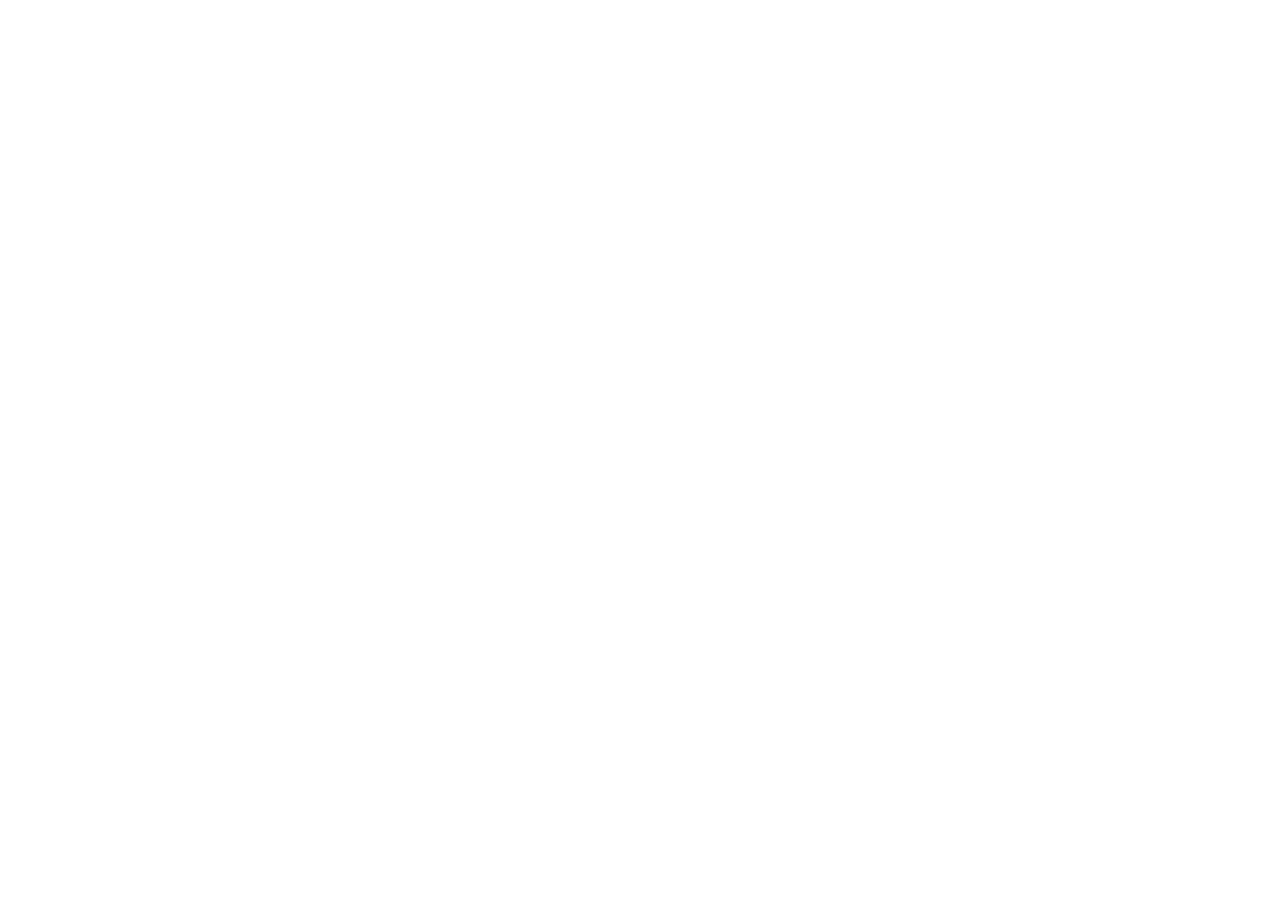
==== src/main/resources/templates/login.html @ 96c2a7ec "提交测试代码" ====
<!DOCTYPE html>
<html lang="en">
<head>
    <meta charset="UTF-8">
    <title>Title</title>
    <script src="js/jquery-1.7.2.min.js"></script>
    <script type="text/javascript" src="js/echarts.js"></script>
</head>
<body>

<!--
<form  action="/go" method="post"  id="zz">
    用户名：<input type="tel"  placeholder="账号" name="account">
    <br>
    密码： <input type="text"  placeholder="账户密码" name="password">
    <button type="" width="200" height="60" value="提交" onclick="gos()"/>
</form>
-->

<p id="op" style="width: 100%;height:300px"></p>


<script>
  function gos(){
    $.ajax({
        type: "POST",
        url: "http://127.0.0.1:8089/go",
        data: "",
        dataType: "json",
        success: function(result){
        //console.info("数据是："+result.get);
            for(var p in result){//遍历json数组时，这么写p为索引，0,1
                console.info(p);
            }
    }
      });
    }

</script>

<script type="text/javascript">
    // 基于准备好的dom，初始化echarts实例
    var myChart = echarts.init(document.getElementById('op'));

    var data = genData(50);

    option = {
        title : {
            text: '同名数量统计',
            subtext: '纯属虚构',
            x:'center'
        },
        tooltip : {
            trigger: 'item',
            formatter: "{a} <br/>{b} : {c} ({d}%)"
        },
        legend: {
            type: 'scroll',
            orient: 'vertical',
            right: 10,
            top: 20,
            bottom: 20,
            data: data.legendData,

            selected: data.selected
        },
        series : [
            {
                name: '姓名',
                type: 'pie',
                radius : '55%',
                center: ['40%', '50%'],
                data: data.seriesData,
                itemStyle: {
                    emphasis: {
                        shadowBlur: 10,
                        shadowOffsetX: 0,
                        shadowColor: 'rgba(0, 0, 0, 0.5)'
                    }
                }
            }
        ]
    };




    function genData(count) {
        var nameList = ['oo','pp','ee'
        ];
        var legendData = [];
        var seriesData = [];
        var selected = {};
        for (var i = 0; i < 50; i++) {
            name = Math.random() > 0.65
                ? makeWord(4, 1) + '·' + makeWord(3, 0)
                : makeWord(2, 1);
            legendData.push(name);
            seriesData.push({
                name: name,
                value: Math.round(Math.random() * 100000)
            });
            selected[name] = i < 6;
        }

        return {
            legendData: legendData,
            seriesData: seriesData,
            selected: selected
        };

        function makeWord(max, min) {
            var nameLen = Math.ceil(Math.random() * max + min);
            var name = [];
            for (var i = 0; i < nameLen; i++) {
                name.push(nameList[Math.round(Math.random() * nameList.length - 1)]);
            }
            return name.join('');
        }
    }

    // 使用刚指定的配置项和数据显示图表。
    myChart.setOption(option);
</script>



</body>
</html>
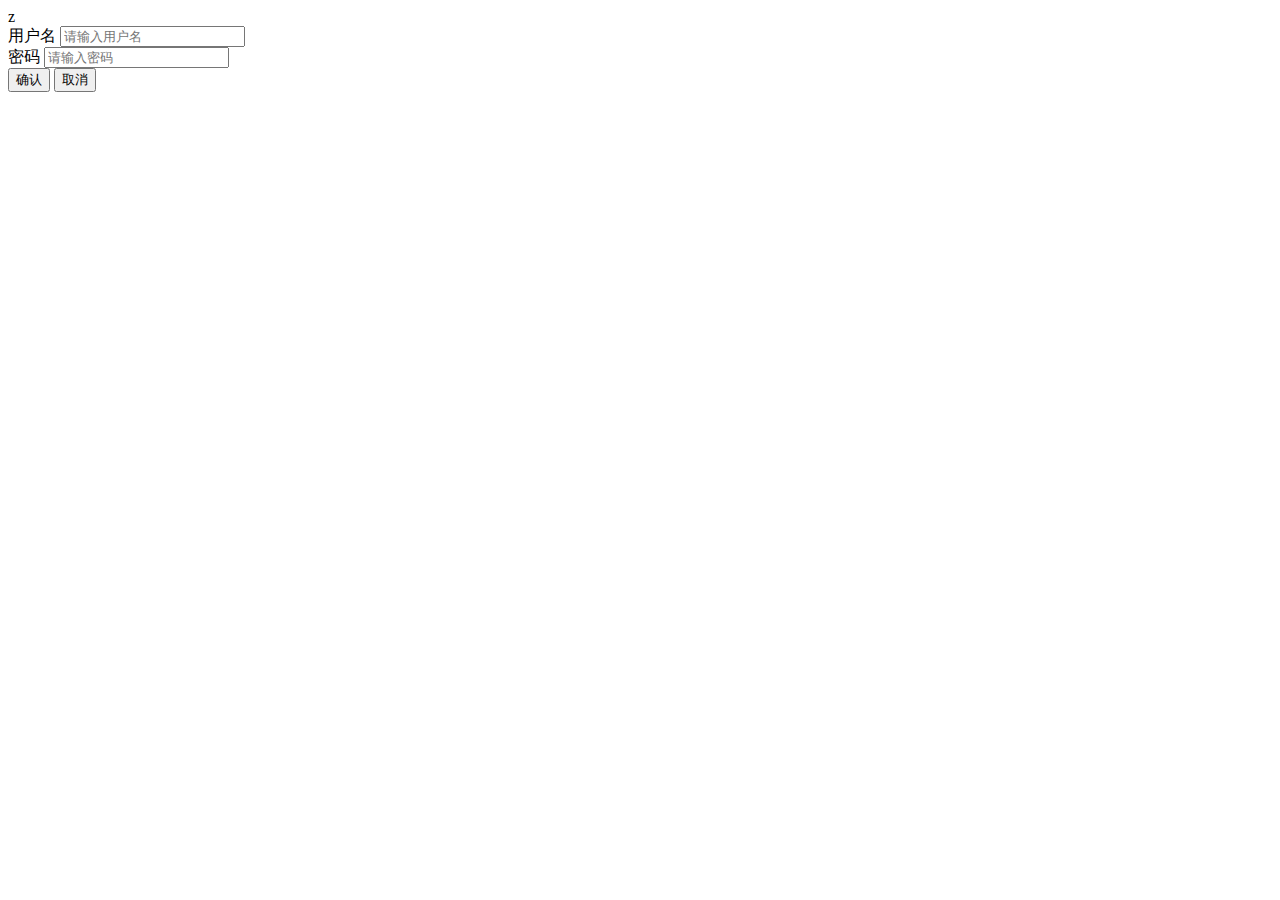
==== commit ca4d14e2: "提交测试代码" ====
--- a/src/main/resources/templates/login.html
+++ b/src/main/resources/templates/login.html
@@ -1,129 +1,60 @@
 <!DOCTYPE html>
 <html lang="en">
-<head>
-    <meta charset="UTF-8">
-    <title>Title</title>
-    <script src="js/jquery-1.7.2.min.js"></script>
-    <script type="text/javascript" src="js/echarts.js"></script>
+    <head>
+        <meta charset="utf-8">
+        <meta http-equiv="X-UA-Compatible" content="IE=edge">
+        <meta name="viewport" content="width=device-width, initial-scale=1">
+        z<link href="css/mui.min.css" rel="stylesheet" />
 </head>
+
 <body>
+<div id="op">
+    <form class="mui-input-group">
+        <div class="mui-input-row">
+            <label>用户名</label>
+            <input type="text" id="account" class="mui-input-clear" placeholder="请输入用户名">
+        </div>
+        <div class="mui-input-row">
+            <label>密码</label>
+            <input id="password" type="password" class="mui-input-password" placeholder="请输入密码">
+        </div>
+        <div class="mui-button-row">
+            <button type="button" id="ok" class="mui-btn mui-btn-primary" >确认</button>
+            <button type="button" class="mui-btn mui-btn-danger" >取消</button>
+        </div>
+    </form>
+</div>
+<script src="js/mui.min.js"></script>
+<script type="text/javascript">
 
-<!--
-<form  action="/go" method="post"  id="zz">
-    用户名：<input type="tel"  placeholder="账号" name="account">
-    <br>
-    密码： <input type="text"  placeholder="账户密码" name="password">
-    <button type="" width="200" height="60" value="提交" onclick="gos()"/>
-</form>
--->
+    mui("#op").on("tap","#ok",function(){
 
-<p id="op" style="width: 100%;height:300px"></p>
+        var account= mui("#account")[0].value;
+        var password= mui("#password")[0].value;
+        var url="http://127.0.0.1:8089/aaa";
+        mui.ajax(url,{
+        	async:false,
+            data:{
+                login:account,
+                pass:password
+            },
+            dataType: 'JSON',
+            type:'POST',
+            headers:{'Content-Type':'application/json'},
+            success:function(data){
+                //服务器返回响应，根据响应结果，分析是否登录成功；
 
+            },
+            error:function(xhr,type,errorThrown){
+                //异常处理；
+                console.log(type);
+            }
 
-<script>
-  function gos(){
-    $.ajax({
-        type: "POST",
-        url: "http://127.0.0.1:8089/go",
-        data: "",
-        dataType: "json",
-        success: function(result){
-        //console.info("数据是："+result.get);
-            for(var p in result){//遍历json数组时，这么写p为索引，0,1
-                console.info(p);
-            }
-    }
-      });
-    }
+        });
+
+    })
 
 </script>
+</body>
 
-<script type="text/javascript">
-    // 基于准备好的dom，初始化echarts实例
-    var myChart = echarts.init(document.getElementById('op'));
-
-    var data = genData(50);
-
-    option = {
-        title : {
-            text: '同名数量统计',
-            subtext: '纯属虚构',
-            x:'center'
-        },
-        tooltip : {
-            trigger: 'item',
-            formatter: "{a} <br/>{b} : {c} ({d}%)"
-        },
-        legend: {
-            type: 'scroll',
-            orient: 'vertical',
-            right: 10,
-            top: 20,
-            bottom: 20,
-            data: data.legendData,
-
-            selected: data.selected
-        },
-        series : [
-            {
-                name: '姓名',
-                type: 'pie',
-                radius : '55%',
-                center: ['40%', '50%'],
-                data: data.seriesData,
-                itemStyle: {
-                    emphasis: {
-                        shadowBlur: 10,
-                        shadowOffsetX: 0,
-                        shadowColor: 'rgba(0, 0, 0, 0.5)'
-                    }
-                }
-            }
-        ]
-    };
-
-
-
-
-    function genData(count) {
-        var nameList = ['oo','pp','ee'
-        ];
-        var legendData = [];
-        var seriesData = [];
-        var selected = {};
-        for (var i = 0; i < 50; i++) {
-            name = Math.random() > 0.65
-                ? makeWord(4, 1) + '·' + makeWord(3, 0)
-                : makeWord(2, 1);
-            legendData.push(name);
-            seriesData.push({
-                name: name,
-                value: Math.round(Math.random() * 100000)
-            });
-            selected[name] = i < 6;
-        }
-
-        return {
-            legendData: legendData,
-            seriesData: seriesData,
-            selected: selected
-        };
-
-        function makeWord(max, min) {
-            var nameLen = Math.ceil(Math.random() * max + min);
-            var name = [];
-            for (var i = 0; i < nameLen; i++) {
-                name.push(nameList[Math.round(Math.random() * nameList.length - 1)]);
-            }
-            return name.join('');
-        }
-    }
-
-    // 使用刚指定的配置项和数据显示图表。
-    myChart.setOption(option);
-</script>
-
-
-
-</body>
 </html>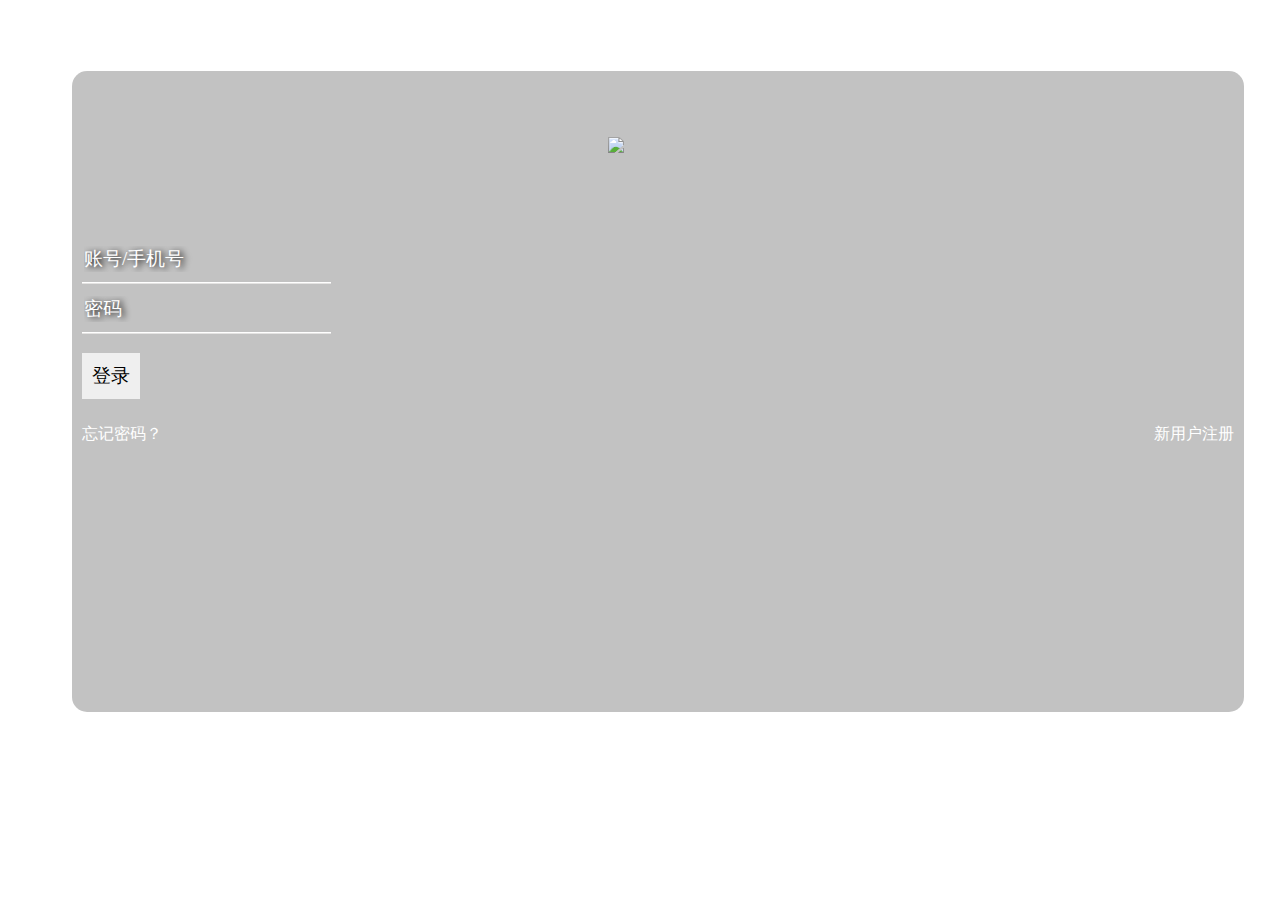
==== commit 43fa5335: "123456" ====
--- a/src/main/resources/templates/login.html
+++ b/src/main/resources/templates/login.html
@@ -1,60 +1,232 @@
 <!DOCTYPE html>
-<html lang="en">
-    <head>
-        <meta charset="utf-8">
-        <meta http-equiv="X-UA-Compatible" content="IE=edge">
-        <meta name="viewport" content="width=device-width, initial-scale=1">
-        z<link href="css/mui.min.css" rel="stylesheet" />
+<html class="ui-page-login">
+
+<head>
+    <meta charset="utf-8">
+    <meta name="viewport" content="width=device-width,initial-scale=1,minimum-scale=1,maximum-scale=1,user-scalable=no" />
+    <title></title>
+    <link rel="stylesheet" href="css/mui.min.css" />
+    <script src="js/mui.min.js"></script>
+    <style>
+        body{
+            overflow-y:scroll;
+            background-color: #fff;
+            font-family:myFirstFont;
+
+        }
+        @font-face
+        {
+            font-family: myFirstFont;
+            src: url('fonts/SourceHanSansK-ExtraLight.ttf')
+        }
+
+        }
+        .area {
+            margin: 20px auto 0px auto;
+        }
+
+        .mui-input-group {
+            margin-top: 10px;
+        }
+
+        .mui-input-group:first-child {
+            margin-top: 20px;
+        }
+
+        .mui-input-group label {
+            width: 22%;
+        }
+
+        .mui-input-row label~input,
+        .mui-input-row label~select,
+        .mui-input-row label~textarea {
+            width: 78%;
+        }
+
+        .mui-checkbox input[type=checkbox],
+        .mui-radio input[type=radio] {
+            top: 6px;
+        }
+
+        .mui-content-padded {
+            margin-top: 25px;
+        }
+
+        .mui-btn {
+            padding: 10px;
+        }
+
+        .link-area {
+            display: block;
+            margin-top: 25px;
+            text-align: center;
+        }
+
+        .spliter {
+            color:#bbb;
+            padding: 0px 8px;
+        }
+
+        .oauth-area {
+            position: absolute;
+            bottom: 20px;
+            left: 0px;
+            text-align: center;
+            width: 100%;
+            padding: 0px;
+            margin: 0px;
+        }
+
+        .oauth-area .oauth-btn {
+            display: inline-block;
+            width: 50px;
+            height: 50px;
+            background-size: 30px 30px;
+            background-position: center center;
+            background-repeat: no-repeat;
+            margin: 0px 20px;
+            /*-webkit-filter: grayscale(100%); */
+            border: solid 1px #ddd;
+            border-radius: 25px;
+        }
+
+        .oauth-area .oauth-btn:active {
+            border: solid 1px #aaa;
+        }
+
+        .oauth-area .oauth-btn.disabled {
+            background-color: #ddd;
+        }
+
+
+
+        #input-pass::-webkit-input-placeholder{
+            color: #fff;
+            font-family:myFirstFont;
+        }
+
+        #input-test::-webkit-input-placeholder{
+            color: #fff;
+            font-family:myFirstFont;
+        }
+        #input-text::-moz-placeholder{  //不知道为何火狐的placeholder的颜色是粉红色，怎么改都不行，希望有大牛路过帮忙指点
+        color: #fff;
+        }
+        #input-text:-ms-input-placeholder{  //由于我的IE刚好是IE9，支持不了placeholder，所以也测试不了(⊙﹏⊙)，有IE10以上的娃可以帮我试试
+        color: #fff;
+        }
+    </style>
 </head>
 
 <body>
-<div id="op">
-    <form class="mui-input-group">
-        <div class="mui-input-row">
-            <label>用户名</label>
-            <input type="text" id="account" class="mui-input-clear" placeholder="请输入用户名">
+<div class="mui-content" style="  background:url(images/15.jpg)no-repeat;
+    width:100%;
+    height:100%;
+    background-size:100% 100%;
+    position:absolute;  ">
+    <div    style=" margin: 0px auto;
+    width: 90%;
+    height: 63%;
+    padding: 10px;
+    position: absolute;
+    padding-top: 5%;
+    top: 7%;
+    left: 5%;
+    border-radius:15px;
+   background-color: rgba(0, 0, 0, 0.24);
+    ">
+
+        <div id="test">
+
+        <div style="margin: 0px auto; width: 100px; height: 100px;">
+            <span><img src="images/nan.png" style="max-width: 80px; vertical-align: middle;"></span>
         </div>
-        <div class="mui-input-row">
-            <label>密码</label>
-            <input id="password" type="password" class="mui-input-password" placeholder="请输入密码">
+         <form >
+        <div style="height: 50px;width: 100%;"  >
+            <input type="text" placeholder="账号/手机号" list="list"  id="input-test" style="
+           	border-radius:0px ;
+            color: #fff;
+            height: 45px;
+           	margin: 0px;
+           	border-left:0px;
+           	border-right:0px ;
+           	font-size: 19px;
+           	border-top:0px ;
+           	 border-bottom:1px solid #fff;
+           	 box-shadow: 0px 1px 0px 0px #E4E3E2;
+           	 background-color: transparent;
+           	 text-shadow:3px 1px 6px #000;
+           	 " />
+
+            <datalist id="list">
+                <option>790</option>
+                <option>791</option>
+                <option>123456</option>
+                <option>123312</option>
+                <option>5123</option>
+                <option>64573</option>
+            </datalist>
         </div>
-        <div class="mui-button-row">
-            <button type="button" id="ok" class="mui-btn mui-btn-primary" >确认</button>
-            <button type="button" class="mui-btn mui-btn-danger" >取消</button>
+        <input type="password" placeholder="密码" id="input-pass" style="border-left:0px;
+           	border-radius:0px ;
+           	color: #fff;
+           	font-size: 19px;
+           	border-right:0px ;
+           	height: 45px;
+           	border-top:0px ;
+           	 border-bottom:1px solid #fff;
+           	 box-shadow: 0px 1px 0px 0px #E4E3E2;
+           	 	 background-color: transparent;
+           	 	 text-shadow:3px 1px 6px #000;
+           	" />
+        <div class="mui-content-padded" style="margin: 20px 0px 0px 0px ;">
+            <button id='login' type="submit" class="mui-btn mui-btn-block mui-btn-primary" style="border:0; font-size:19px ;   background-color: #R207 G0 B112;">登录</button>
+            <div class="link-area">
+                <a id='reg'  style="color: #fff; float: left;">忘记密码？</a>
+                <a id='forgetPassword' style="color: #fff; float: right;">新用户注册</a>
+            </div>
         </div>
-    </form>
+</form>
+    </div>
+    </div>
+
+
+    <script type="text/javascript">
+
+        mui("#test").on("click","#login",function () {
+            var url='/login';
+            var id=mui("#")
+            mui.ajax(url,{
+                data:{
+                    account:"123456",
+                    password:"admin"
+                },
+                dataType: 'json',
+                type:'post',
+                timeout:10000,
+                success:function (data) {
+                 if(Number(data.error_code)==0){
+                     mui.openWindow({
+                         url:'/myspringboots/templates/Luckdraw.html',
+                         extras:{
+                             name:'mui'  //扩展参数
+                         }
+                     });
+                 }else{
+         mui.alert(data.error_msg);
+                 }
+                }
+            })
+        })
+    </script>
+
+
+     	<div class="mui-content-padded oauth-area">
+             <h5 style="font-size: 14px;color: #fff"> 登录即代表阅读并同意<a style="color:#fff;">服务条款</a>
+               </h5>
+               </div>
+         </div>
+
 </div>
-<script src="js/mui.min.js"></script>
-<script type="text/javascript">
-
-    mui("#op").on("tap","#ok",function(){
-
-        var account= mui("#account")[0].value;
-        var password= mui("#password")[0].value;
-        var url="http://127.0.0.1:8089/aaa";
-        mui.ajax(url,{
-        	async:false,
-            data:{
-                login:account,
-                pass:password
-            },
-            dataType: 'JSON',
-            type:'POST',
-            headers:{'Content-Type':'application/json'},
-            success:function(data){
-                //服务器返回响应，根据响应结果，分析是否登录成功；
-
-            },
-            error:function(xhr,type,errorThrown){
-                //异常处理；
-                console.log(type);
-            }
-
-        });
-
-    })
-
-</script>
 </body>
-
 </html>